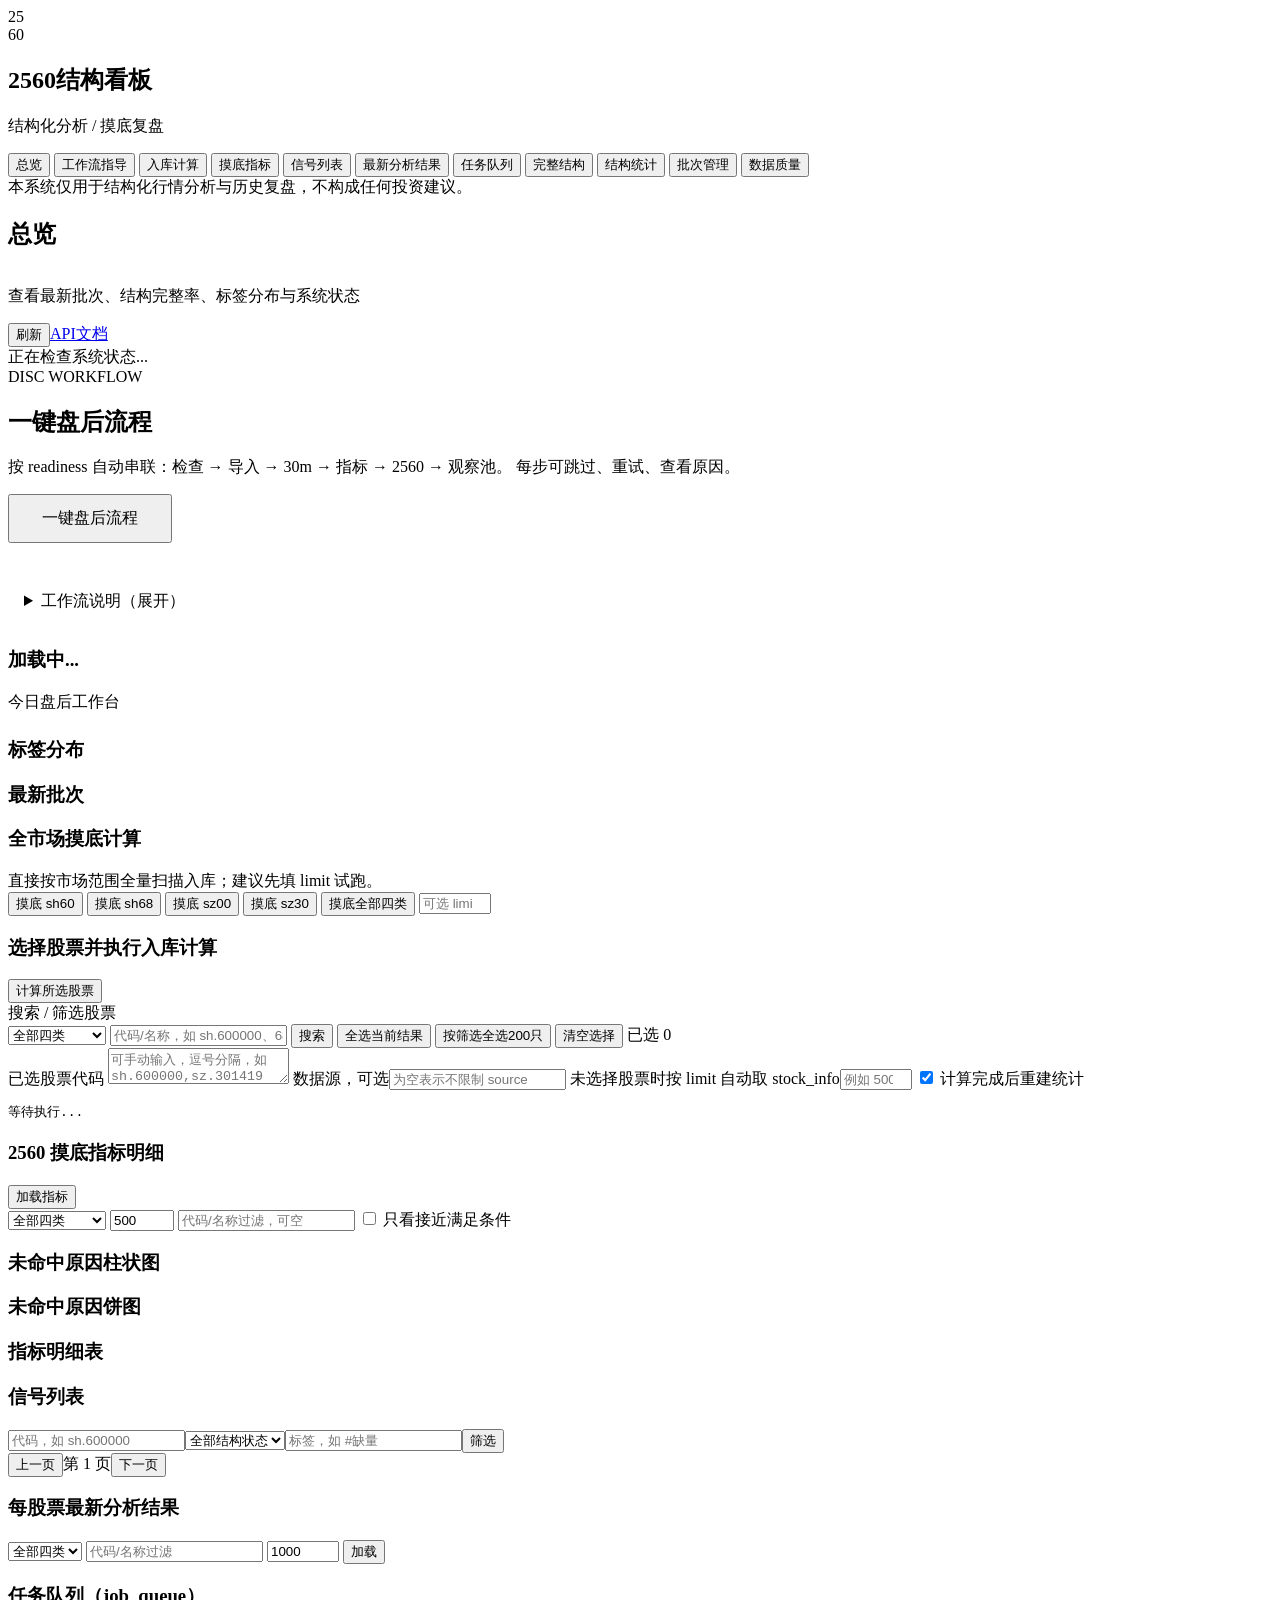
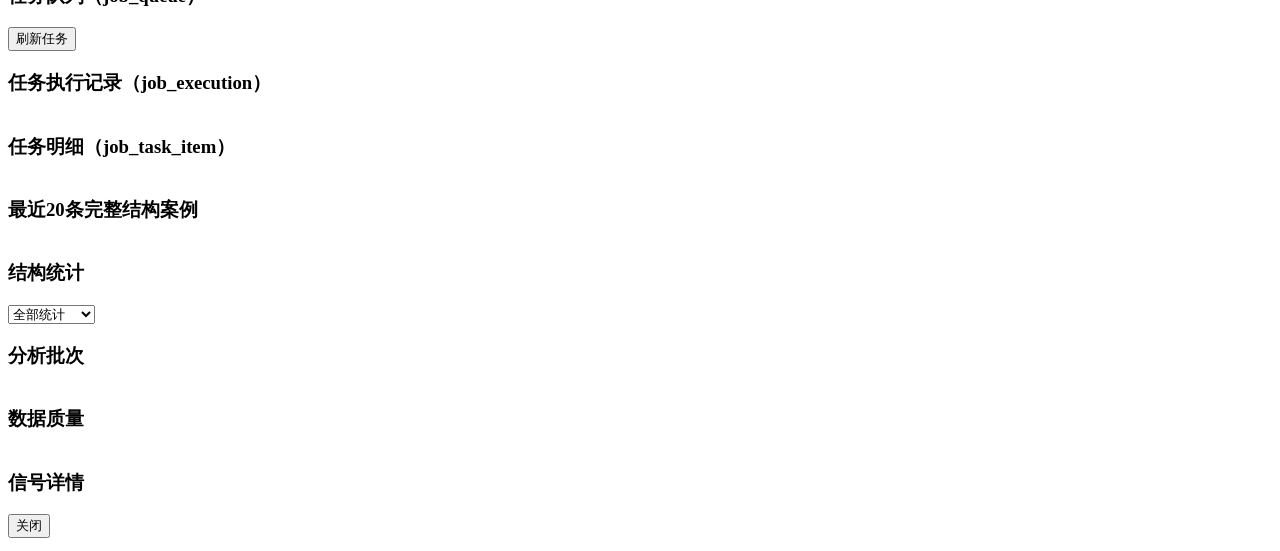
==== app/static/index.html @ f972a4c7 "P0-P2: Job queue UI, market lane workers, and workspace optimization P0 (Navigation + Market lanes):" ====
<!doctype html>
<html lang="zh-CN">
    <head>
        <meta charset="utf-8" />
        <meta name="viewport" content="width=device-width, initial-scale=1" />
        <title>2560结构分析系统</title>
        <link rel="preconnect" href="https://fonts.googleapis.com" />
        <link rel="preconnect" href="https://fonts.gstatic.com" crossorigin />
        <link href="https://fonts.googleapis.com/css2?family=Fira+Code:wght@400;500;600;700&family=Fira+Sans:wght@300;400;500;600;700&display=swap" rel="stylesheet" />
        <link rel="stylesheet" href="/static/styles.css" />
        <link rel="stylesheet" href="/static/nested_menu_reorg.css?v=1" />
    </head>
    <body>
        <div class="app-shell">
            <aside class="sidebar">
                <div class="brand">
                    <div class="brand-mark">25<br /><span>60</span></div>
                    <div>
                        <h1>2560结构看板</h1>
                        <p>结构化分析 / 摸底复盘</p>
                    </div>
                </div>
                <nav class="nav">
                    <button class="nav-item active" data-view="overview">
                        总览
                    </button>
                    <button class="nav-item" data-view="workflow">
                        工作流指导
                    </button>
                    <button class="nav-item" data-view="run">入库计算</button>
                    <button class="nav-item" data-view="diagnostics">
                        摸底指标
                    </button>
                    <button class="nav-item" data-view="signals">
                        信号列表
                    </button>
                    <button class="nav-item" data-view="latest">
                        最新分析结果
                    </button>
                    <button class="nav-item" data-view="jobs">任务队列</button>
                    <button class="nav-item" data-view="complete">
                        完整结构
                    </button>
                    <button class="nav-item" data-view="statistics">
                        结构统计
                    </button>
                    <button class="nav-item" data-view="batches">
                        批次管理
                    </button>
                    <button class="nav-item" data-view="quality">
                        数据质量
                    </button>
                </nav>
                <div class="risk-note">
                    本系统仅用于结构化行情分析与历史复盘，不构成任何投资建议。
                </div>
            </aside>

            <main class="main">
                <header class="topbar">
                    <div>
                        <div style="display:flex;align-items:baseline;gap:12px">
                            <h2 id="pageTitle">总览</h2>
                            <span id="pagePhase" class="phase-badge"></span>
                        </div>
                        <p id="pageSubtitle">
                            查看最新批次、结构完整率、标签分布与系统状态
                        </p>
                    </div>
                    <div class="actions">
                        <span id="topbarDate" class="topbar-date"></span>
                        <button class="ghost" id="refreshBtn">刷新</button
                        ><a class="primary" href="/docs" target="_blank"
                            >API文档</a
                        >
                    </div>
                </header>
                <section id="systemBanner" class="banner loading">
                    正在检查系统状态...
                </section>

                <section id="view-workflow" class="view">
                    <div class="workflow-page">
                        <div class="workflow-hero">
                            <div>
                                <div class="workflow-kicker">DISC WORKFLOW</div>
                                <h2>一键盘后流程</h2>
                                <p>
                                    按 readiness 自动串联：检查 &rarr; 导入 &rarr; 30m &rarr; 指标 &rarr; 2560 &rarr; 观察池。
                                    每步可跳过、重试、查看原因。
                                </p>
                            </div>
                            <button id="workflowStartBtn" class="primary" style="font-size:16px;padding:12px 32px">一键盘后流程</button>
                        </div>

                        <!-- 步骤列表 -->
                        <div id="workflowSteps" class="workflow-steps"></div>

                        <!-- 当前步骤详情 -->
                        <div id="workflowStepDetail" class="workflow-detail"></div>

                        <!-- 原 workflow 说明（折叠） -->
                        <details style="margin-top:32px;padding:16px;background:var(--panel);border-radius:var(--radius);border:1px solid var(--line)">
                            <summary class="muted" style="cursor:pointer">工作流说明（展开）</summary>
                            <div style="margin-top:16px" class="workflow-line">
                                <div class="wf-node active"><span>1</span><b>数据准备</b><small>下载 / 导入 / 聚合</small></div>
                                <div class="wf-arrow">&rarr;</div>
                                <div class="wf-node active"><span>2</span><b>指标计算</b><small>technical_indicator</small></div>
                                <div class="wf-arrow">&rarr;</div>
                                <div class="wf-node active"><span>3</span><b>任务执行</b><small>手动 / 队列</small></div>
                                <div class="wf-arrow">&rarr;</div>
                                <div class="wf-node active"><span>4</span><b>结果查看</b><small>最新状态 / 信号</small></div>
                            </div>
                            <div class="workflow-grid" style="margin-top:16px">
                                <div class="workflow-card blue">
                                    <div class="wf-card-head"><span class="wf-icon">&#9312;</span><h3>数据准备</h3></div>
                                    <p>先保证行情数据是新的，然后再做后续计算。</p>
                                    <ul><li><b>先做：</b>中金客户端完成日线和 5 分钟数据下载。</li><li><b>导入：</b>数据导入页面入队，后台 worker 执行。</li><li><b>聚合：</b>30m 构建入队，按 job 进度刷新。</li></ul>
                                    <div class="wf-tag">Job Queue / 盘后数据更新</div>
                                </div>
                                <div class="workflow-card green">
                                    <div class="wf-card-head"><span class="wf-icon">&#9313;</span><h3>指标计算</h3></div>
                                    <p>统一生成 MA、ATR、VOL、偏离度等技术指标。</p>
                                    <ul><li><b>脚本：</b><code>rebuild_technical_indicator.py</code></li><li>2560 扫描阶段只读取指标，不重复计算。</li><li>这是后续信号质量的基础。</li></ul>
                                    <div class="wf-tag">technical_indicator</div>
                                </div>
                                <div class="workflow-card orange">
                                    <div class="wf-card-head"><span class="wf-icon">&#9314;</span><h3>任务执行</h3></div>
                                    <p>这里最容易混淆，记住一句话：小任务用手动，大任务用队列。</p>
                                    <ul><li><b>手动计算：</b>只用于单只或少量股票测试。</li><li><b>任务队列：</b>用于 all / sh / sz 正式批量任务。</li><li><b>shards：</b>并行分片数，例如 4 表示拆成 4 份。</li></ul>
                                    <div class="wf-tag">正式任务入口：任务队列</div>
                                </div>
                                <div class="workflow-card purple">
                                    <div class="wf-card-head"><span class="wf-icon">&#9315;</span><h3>结果查看</h3></div>
                                    <p>不同页面看不同结果，不要把"信号列表"和"最新状态"混在一起。</p>
                                    <ul><li><b>最新分析结果：</b>每只股票一行，看最近一次状态。</li><li><b>信号列表：</b>历史信号事件。</li><li><b>任务队列：</b>看执行进度、队列、分片明细。</li></ul>
                                    <div class="wf-tag">WebUI 查看结果</div>
                                </div>
                            </div>
                        </details>
                    </div>
                </section>

                <section id="view-workspace" class="view active">
                    <div id="workspaceContent">
                        <div class="panel">
                            <div class="panel-head split">
                                <h3 id="workspaceDate">加载中...</h3>
                                <span class="muted">今日盘后工作台</span>
                            </div>

                            <!-- 四市场就绪状态 -->
                            <div id="workspaceMarketCards" class="cards" style="margin-top:16px"></div>

                            <!-- 下一步建议 -->
                            <div id="workspaceSuggestions" style="margin-top:24px"></div>

                            <!-- 0 命中解释 -->
                            <div id="workspaceZeroHit" style="margin-top:24px"></div>

                            <!-- 正在执行的任务 -->
                            <div id="workspaceRunningJobs" style="margin-top:24px"></div>

                            <!-- 今日观察池摘要 -->
                            <div id="workspaceObservation" style="margin-top:24px"></div>

                            <!-- 2560 漏斗诊断 -->
                            <div id="workspaceFunnel" style="margin-top:24px"></div>
                        </div>
                    </div>
                </section>

                <section id="view-overview" class="view">
                    <div class="cards" id="overviewCards"></div>
                    <div class="grid two">
                        <div class="panel">
                            <h3>标签分布</h3>
                            <div id="tagChart" class="bar-list"></div>
                        </div>
                        <div class="panel">
                            <h3>最新批次</h3>
                            <pre id="latestBatch" class="json-box"></pre>
                        </div>
                    </div>
                </section>

                <section id="view-run" class="view">
                    <div class="panel probe-panel">
                        <div class="panel-head split">
                            <h3>全市场摸底计算</h3>
                            <span class="probe-note"
                                >直接按市场范围全量扫描入库；建议先填 limit
                                试跑。</span
                            >
                        </div>
                        <div class="probe-actions">
                            <button id="probeSh60Btn" class="probe-btn">
                                摸底 sh60
                            </button>
                            <button id="probeSh68Btn" class="probe-btn">
                                摸底 sh68
                            </button>
                            <button id="probeSz00Btn" class="probe-btn">
                                摸底 sz00
                            </button>
                            <button id="probeSz30Btn" class="probe-btn">
                                摸底 sz30
                            </button>
                            <button id="probeAllBtn" class="probe-btn danger">
                                摸底全部四类
                            </button>
                            <input
                                id="probeLimit"
                                type="number"
                                min="1"
                                max="10000"
                                placeholder="可选 limit，如 500；空=全量"
                            />
                        </div>
                    </div>
                    <div class="panel">
                        <div class="panel-head split">
                            <h3>选择股票并执行入库计算</h3>
                            <button id="runSelectedBtn" class="primary">
                                计算所选股票
                            </button>
                        </div>
                        <div class="run-grid">
                            <div>
                                <label class="form-label"
                                    >搜索 / 筛选股票</label
                                >
                                <div class="filters">
                                    <select id="marketTypeFilter">
                                        <option value="all">全部四类</option>
                                        <option value="sz00">sz 00 深市</option>
                                        <option value="sz30">
                                            sz 30 创业板
                                        </option>
                                        <option value="sh60">sh 60 沪市</option>
                                        <option value="sh68">
                                            sh 68 科创板
                                        </option>
                                    </select>
                                    <input
                                        id="stockSearch"
                                        placeholder="代码/名称，如 sh.600000、688416"
                                    />
                                    <button id="searchStockBtn">搜索</button>
                                    <button id="selectCurrentBtn" class="soft">
                                        全选当前结果
                                    </button>
                                    <button id="selectByFilterBtn" class="soft">
                                        按筛选全选200只
                                    </button>
                                    <button id="clearSelectedBtn" class="ghost">
                                        清空选择
                                    </button>
                                    <span
                                        id="selectedCountHint"
                                        class="selected-count-hint"
                                        >已选 0</span
                                    >
                                </div>
                                <div class="table-wrap stock-picker">
                                    <table id="stockTable"></table>
                                </div>
                            </div>
                            <div>
                                <label class="form-label">已选股票代码</label>
                                <textarea
                                    id="selectedCodes"
                                    placeholder="可手动输入，逗号分隔，如 sh.600000,sz.301419"
                                ></textarea>
                                <label class="form-label">数据源，可选</label
                                ><input
                                    id="runSource"
                                    placeholder="为空表示不限制 source"
                                />
                                <label class="form-label"
                                    >未选择股票时按 limit 自动取
                                    stock_info</label
                                ><input
                                    id="runLimit"
                                    type="number"
                                    min="1"
                                    max="10000"
                                    placeholder="例如 500；为空表示全量"
                                />
                                <label class="check-line"
                                    ><input
                                        id="rebuildStats"
                                        type="checkbox"
                                        checked
                                    />
                                    计算完成后重建统计</label
                                >
                                <pre id="runResult" class="json-box run-result">
等待执行...</pre
                                >
                            </div>
                        </div>
                    </div>
                </section>

                <section id="view-diagnostics" class="view">
                    <div class="panel">
                        <div class="panel-head split">
                            <h3>2560 摸底指标明细</h3>
                            <button id="diagLoadBtn" class="primary">
                                加载指标
                            </button>
                        </div>
                        <div class="diag-controls">
                            <select id="diagMarket">
                                <option value="all">全部四类</option>
                                <option value="sh60">sh 60 沪市</option>
                                <option value="sh68">sh 68 科创板</option>
                                <option value="sz00">sz 00 深市</option>
                                <option value="sz30">sz 30 创业板</option>
                            </select>
                            <input
                                id="diagLimit"
                                type="number"
                                min="1"
                                max="5000"
                                value="500"
                            />
                            <input
                                id="diagQ"
                                placeholder="代码/名称过滤，可空"
                            />
                            <label class="check-line"
                                ><input id="diagNearOnly" type="checkbox" />
                                只看接近满足条件</label
                            >
                        </div>
                        <div
                            id="diagSummaryCards"
                            class="cards diag-cards"
                        ></div>
                        <div class="grid two">
                            <div class="panel inner">
                                <h3>未命中原因柱状图</h3>
                                <div id="diagBar" class="diag-bar"></div>
                            </div>
                            <div class="panel inner">
                                <h3>未命中原因饼图</h3>
                                <div id="diagPie" class="diag-pie"></div>
                                <div id="diagLegend" class="diag-legend"></div>
                            </div>
                        </div>
                        <div class="panel inner">
                            <h3>指标明细表</h3>
                            <div id="diagTable"></div>
                        </div>
                    </div>
                </section>

                <section id="view-signals" class="view">
                    <div class="panel">
                        <div class="panel-head split">
                            <h3>信号列表</h3>
                            <div class="filters">
                                <input
                                    id="filterCode"
                                    placeholder="代码，如 sh.600000"
                                /><select id="filterStatus">
                                    <option value="">全部结构状态</option>
                                    <option value="结构完整">结构完整</option>
                                    <option value="部分满足">部分满足</option>
                                    <option value="明显缺失">明显缺失</option>
                                    <option value="数据不足">
                                        数据不足
                                    </option></select
                                ><input
                                    id="filterTag"
                                    placeholder="标签，如 #缺量"
                                /><button id="applySignalFilter">筛选</button>
                            </div>
                        </div>
                        <div class="table-wrap">
                            <table id="signalsTable"></table>
                        </div>
                        <div class="pager">
                            <button id="prevPage">上一页</button
                            ><span id="pageInfo">第 1 页</span
                            ><button id="nextPage">下一页</button>
                        </div>
                    </div>
                </section>

                <section id="view-latest" class="view">
                    <div class="panel">
                        <div class="panel-head split">
                            <h3>每股票最新分析结果</h3>
                            <div class="filters">
                                <select id="latestMarket">
                                    <option value="all">全部四类</option>
                                    <option value="sh60">sh60</option>
                                    <option value="sh68">sh68</option>
                                    <option value="sz00">sz00</option>
                                    <option value="sz30">sz30</option>
                                </select>
                                <input
                                    id="latestQ"
                                    placeholder="代码/名称过滤"
                                />
                                <input
                                    id="latestLimit"
                                    type="number"
                                    min="1"
                                    max="10000"
                                    value="1000"
                                />
                                <button id="latestLoadBtn">加载</button>
                            </div>
                        </div>
                        <div class="table-wrap">
                            <table id="latestTable"></table>
                        </div>
                    </div>
                </section>

                <section id="view-jobs" class="view">
                    <div class="panel">
                        <div class="panel-head split">
                            <h3>任务队列（job_queue）</h3>
                            <button id="jobsLoadBtn">刷新任务</button>
                        </div>
                        <div class="table-wrap">
                            <table id="jobQueueTable"></table>
                        </div>
                    </div>
                    <div class="panel">
                        <h3>任务执行记录（job_execution）</h3>
                        <div class="table-wrap">
                            <table id="jobExecTable"></table>
                        </div>
                    </div>
                    <div class="panel">
                        <h3>任务明细（job_task_item）</h3>
                        <div class="table-wrap">
                            <table id="jobItemTable"></table>
                        </div>
                    </div>
                </section>

                <section id="view-complete" class="view">
                    <div class="panel">
                        <h3>最近20条完整结构案例</h3>
                        <div class="table-wrap">
                            <table id="completeTable"></table>
                        </div>
                    </div>
                </section>
                <section id="view-statistics" class="view">
                    <div class="panel">
                        <div class="panel-head split">
                            <h3>结构统计</h3>
                            <select id="statType">
                                <option value="">全部统计</option>
                                <option value="BY_STRUCTURE_STATUS">
                                    按结构状态
                                </option>
                                <option value="BY_TAG">按标签</option>
                                <option value="BY_INDUSTRY">按行业</option>
                                <option value="BY_BOARD">按板块</option>
                                <option value="BY_CONCEPT">按概念</option>
                                <option value="BY_DATA_QUALITY">
                                    按数据质量
                                </option>
                            </select>
                        </div>
                        <div class="table-wrap">
                            <table id="statsTable"></table>
                        </div>
                    </div>
                </section>
                <section id="view-batches" class="view">
                    <div class="panel">
                        <h3>分析批次</h3>
                        <div class="table-wrap">
                            <table id="batchesTable"></table>
                        </div>
                    </div>
                </section>
                <section id="view-quality" class="view">
                    <div class="panel">
                        <h3>数据质量</h3>
                        <div class="table-wrap">
                            <table id="qualityTable"></table>
                        </div>
                    </div>
                </section>
                <section id="detailDrawer" class="drawer hidden">
                    <div class="drawer-card">
                        <div class="drawer-head">
                            <h3>信号详情</h3>
                            <button id="closeDrawer" class="ghost">关闭</button>
                        </div>
                        <pre id="detailContent" class="json-box"></pre>
                    </div>
                </section>
            </main>
        </div>
        <script src="/static/app.js"></script>
        <script src="/static/annotation2568_report.js?v=pdf1"></script>
        <script src="/static/annotation2568.js?v=abcd-final"></script>

        <script src="/static/jobs_actions.js"></script>
        <script src="/static/jobs_page_bootstrap.js?v=jobs-page-1"></script>
        <script src="/static/job_progress_monitor.js?v=parallel-ui-1"></script>

        <script src="/static/module_reorg.js?v=final-reorg-1"></script>
        <script src="/static/nested_menu_reorg.js?v=2"></script>
        <script src="/static/data_import_page.js?v=2"></script>
        <script src="/static/post_workflow.js?v=1"></script>
      <script src="/static/data_import_type_addon.js?v=3"></script>
        <script src="/static/observation_pool.js?v=1"></script>
</body>
</html>
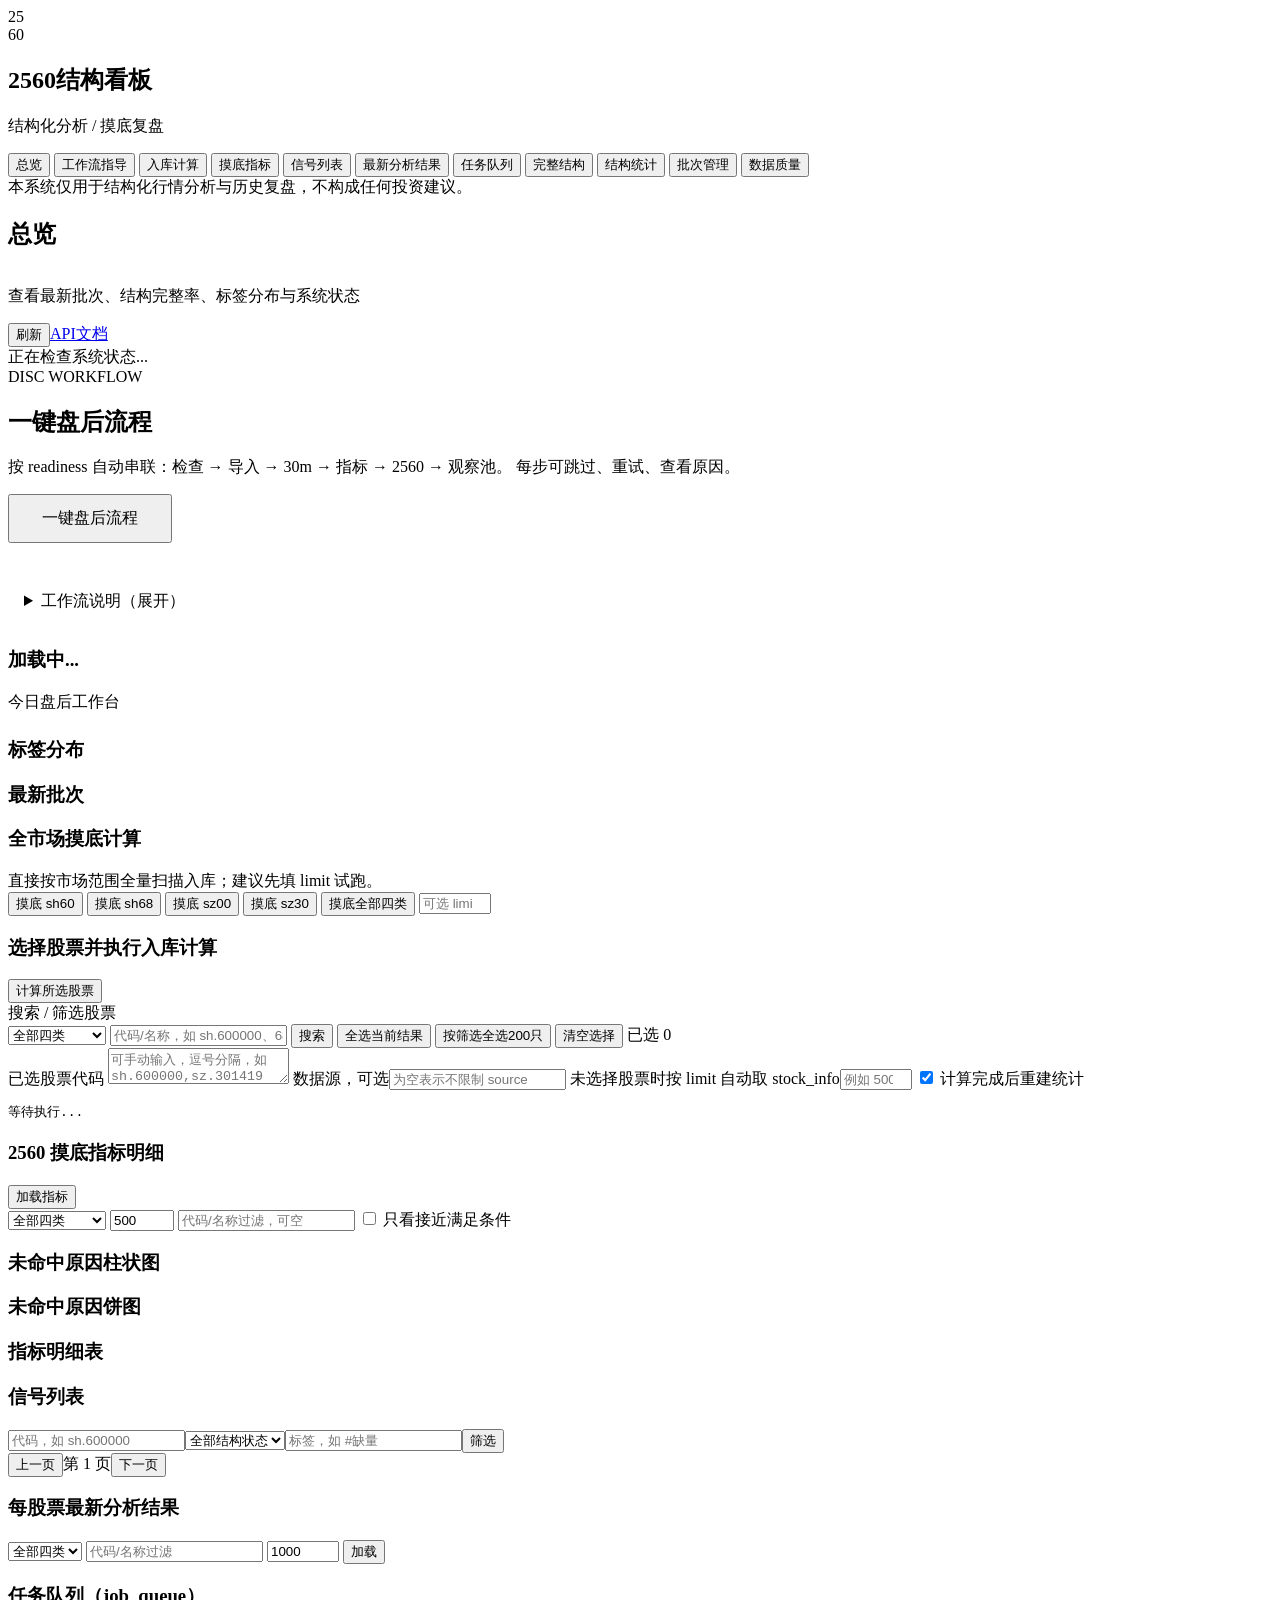
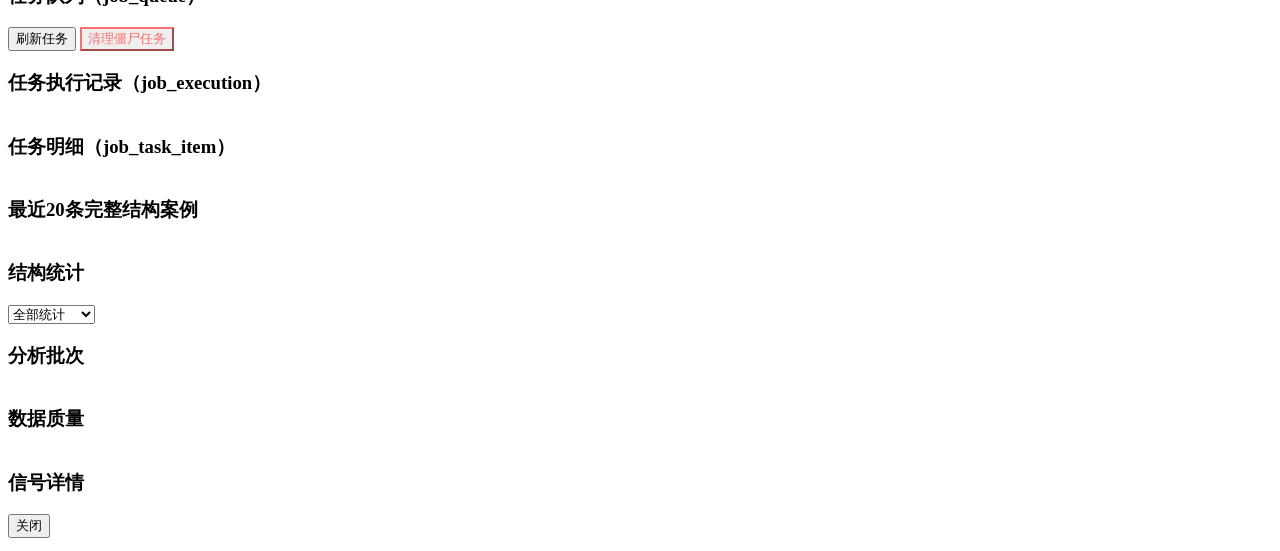
==== commit 4c676ad0: "feat(ui): add "清理僵尸任务" button on job queue page with cleanup-stuck API integration" ====
--- a/app/static/index.html
+++ b/app/static/index.html
@@ -426,7 +426,10 @@
                     <div class="panel">
                         <div class="panel-head split">
                             <h3>任务队列（job_queue）</h3>
-                            <button id="jobsLoadBtn">刷新任务</button>
+                            <div class="filters" style="gap:8px">
+                                <button id="jobsLoadBtn">刷新任务</button>
+                                <button id="cleanupStuckBtn" style="border-color:var(--red, #f87171);color:var(--red, #f87171)">清理僵尸任务</button>
+                            </div>
                         </div>
                         <div class="table-wrap">
                             <table id="jobQueueTable"></table>
@@ -514,9 +517,9 @@
 
         <script src="/static/module_reorg.js?v=final-reorg-1"></script>
         <script src="/static/nested_menu_reorg.js?v=2"></script>
-        <script src="/static/data_import_page.js?v=2"></script>
+        <script src="/static/data_import_page.js?v=8"></script>
         <script src="/static/post_workflow.js?v=1"></script>
-      <script src="/static/data_import_type_addon.js?v=3"></script>
+      <script src="/static/data_import_type_addon.js?v=8"></script>
         <script src="/static/observation_pool.js?v=1"></script>
 </body>
 </html>
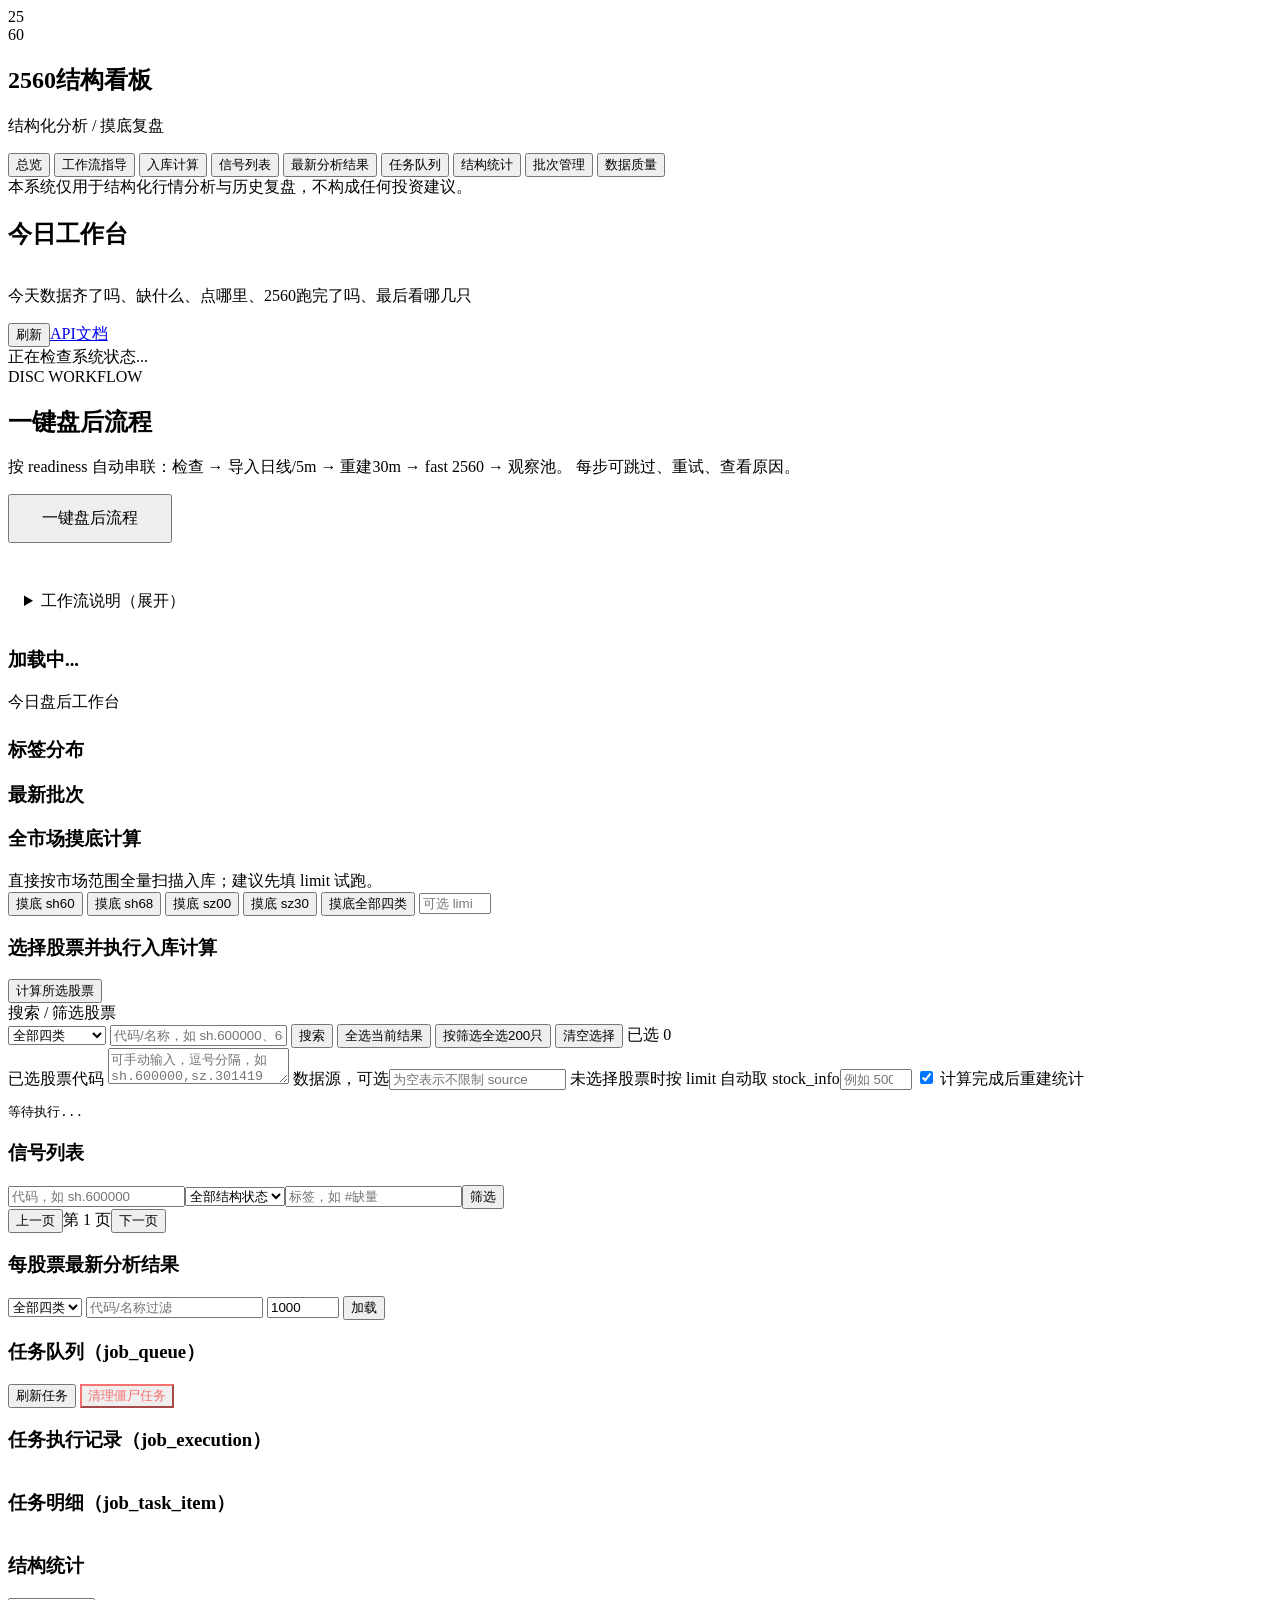
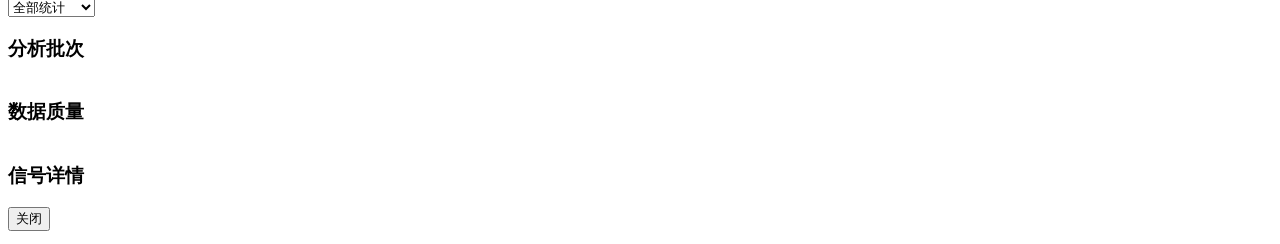
==== commit 7a98d113: "提交 docker-compose.yml：ClickHouse 默认 192.168.1.30   - app/core/config.py：默认 192.168.1.30   - scripts/" ====
--- a/app/static/index.html
+++ b/app/static/index.html
@@ -28,9 +28,6 @@
                         工作流指导
                     </button>
                     <button class="nav-item" data-view="run">入库计算</button>
-                    <button class="nav-item" data-view="diagnostics">
-                        摸底指标
-                    </button>
                     <button class="nav-item" data-view="signals">
                         信号列表
                     </button>
@@ -38,9 +35,6 @@
                         最新分析结果
                     </button>
                     <button class="nav-item" data-view="jobs">任务队列</button>
-                    <button class="nav-item" data-view="complete">
-                        完整结构
-                    </button>
                     <button class="nav-item" data-view="statistics">
                         结构统计
                     </button>
@@ -60,11 +54,11 @@
                 <header class="topbar">
                     <div>
                         <div style="display:flex;align-items:baseline;gap:12px">
-                            <h2 id="pageTitle">总览</h2>
+                            <h2 id="pageTitle">今日工作台</h2>
                             <span id="pagePhase" class="phase-badge"></span>
                         </div>
                         <p id="pageSubtitle">
-                            查看最新批次、结构完整率、标签分布与系统状态
+                            今天数据齐了吗、缺什么、点哪里、2560跑完了吗、最后看哪几只
                         </p>
                     </div>
                     <div class="actions">
@@ -86,7 +80,7 @@
                                 <div class="workflow-kicker">DISC WORKFLOW</div>
                                 <h2>一键盘后流程</h2>
                                 <p>
-                                    按 readiness 自动串联：检查 &rarr; 导入 &rarr; 30m &rarr; 指标 &rarr; 2560 &rarr; 观察池。
+                                    按 readiness 自动串联：检查 &rarr; 导入日线/5m &rarr; 重建30m &rarr; fast 2560 &rarr; 观察池。
                                     每步可跳过、重试、查看原因。
                                 </p>
                             </div>
@@ -105,7 +99,7 @@
                             <div style="margin-top:16px" class="workflow-line">
                                 <div class="wf-node active"><span>1</span><b>数据准备</b><small>下载 / 导入 / 聚合</small></div>
                                 <div class="wf-arrow">&rarr;</div>
-                                <div class="wf-node active"><span>2</span><b>指标计算</b><small>technical_indicator</small></div>
+                                <div class="wf-node active"><span>2</span><b>30m构建</b><small>5m 聚合</small></div>
                                 <div class="wf-arrow">&rarr;</div>
                                 <div class="wf-node active"><span>3</span><b>任务执行</b><small>手动 / 队列</small></div>
                                 <div class="wf-arrow">&rarr;</div>
@@ -119,16 +113,16 @@
                                     <div class="wf-tag">Job Queue / 盘后数据更新</div>
                                 </div>
                                 <div class="workflow-card green">
-                                    <div class="wf-card-head"><span class="wf-icon">&#9313;</span><h3>指标计算</h3></div>
-                                    <p>统一生成 MA、ATR、VOL、偏离度等技术指标。</p>
-                                    <ul><li><b>脚本：</b><code>rebuild_technical_indicator.py</code></li><li>2560 扫描阶段只读取指标，不重复计算。</li><li>这是后续信号质量的基础。</li></ul>
-                                    <div class="wf-tag">technical_indicator</div>
+                                    <div class="wf-card-head"><span class="wf-icon">&#9313;</span><h3>30m 构建</h3></div>
+                                    <p>日常盘后只需要从已导入 5m 幂等重建同范围 30m。</p>
+                                    <ul><li><b>日常：</b>导入 5m 后立即重建 30m。</li><li><b>fast 2560：</b>直接用 ClickHouse K线窗口计算。</li><li><b>指标重算：</b>放到每周运维或历史修复，不阻塞日常盘后。</li></ul>
+                                    <div class="wf-tag">build_30m / ClickHouse</div>
                                 </div>
                                 <div class="workflow-card orange">
                                     <div class="wf-card-head"><span class="wf-icon">&#9314;</span><h3>任务执行</h3></div>
-                                    <p>这里最容易混淆，记住一句话：小任务用手动，大任务用队列。</p>
-                                    <ul><li><b>手动计算：</b>只用于单只或少量股票测试。</li><li><b>任务队列：</b>用于 all / sh / sz 正式批量任务。</li><li><b>shards：</b>并行分片数，例如 4 表示拆成 4 份。</li></ul>
-                                    <div class="wf-tag">正式任务入口：任务队列</div>
+                                    <p>正式盘后只跑一个 all-market fast 任务，避免四路并发写 MySQL 死锁。</p>
+                                    <ul><li><b>日常入口：</b>一键盘后流程。</li><li><b>2560：</b><code>market=all</code>、<code>shards=1</code>。</li><li><b>手动任务：</b>只用于排查或小范围验证。</li></ul>
+                                    <div class="wf-tag">fast 2560 / all-market</div>
                                 </div>
                                 <div class="workflow-card purple">
                                     <div class="wf-card-head"><span class="wf-icon">&#9315;</span><h3>结果查看</h3></div>
@@ -303,60 +297,6 @@
                     </div>
                 </section>
 
-                <section id="view-diagnostics" class="view">
-                    <div class="panel">
-                        <div class="panel-head split">
-                            <h3>2560 摸底指标明细</h3>
-                            <button id="diagLoadBtn" class="primary">
-                                加载指标
-                            </button>
-                        </div>
-                        <div class="diag-controls">
-                            <select id="diagMarket">
-                                <option value="all">全部四类</option>
-                                <option value="sh60">sh 60 沪市</option>
-                                <option value="sh68">sh 68 科创板</option>
-                                <option value="sz00">sz 00 深市</option>
-                                <option value="sz30">sz 30 创业板</option>
-                            </select>
-                            <input
-                                id="diagLimit"
-                                type="number"
-                                min="1"
-                                max="5000"
-                                value="500"
-                            />
-                            <input
-                                id="diagQ"
-                                placeholder="代码/名称过滤，可空"
-                            />
-                            <label class="check-line"
-                                ><input id="diagNearOnly" type="checkbox" />
-                                只看接近满足条件</label
-                            >
-                        </div>
-                        <div
-                            id="diagSummaryCards"
-                            class="cards diag-cards"
-                        ></div>
-                        <div class="grid two">
-                            <div class="panel inner">
-                                <h3>未命中原因柱状图</h3>
-                                <div id="diagBar" class="diag-bar"></div>
-                            </div>
-                            <div class="panel inner">
-                                <h3>未命中原因饼图</h3>
-                                <div id="diagPie" class="diag-pie"></div>
-                                <div id="diagLegend" class="diag-legend"></div>
-                            </div>
-                        </div>
-                        <div class="panel inner">
-                            <h3>指标明细表</h3>
-                            <div id="diagTable"></div>
-                        </div>
-                    </div>
-                </section>
-
                 <section id="view-signals" class="view">
                     <div class="panel">
                         <div class="panel-head split">
@@ -449,14 +389,6 @@
                     </div>
                 </section>
 
-                <section id="view-complete" class="view">
-                    <div class="panel">
-                        <h3>最近20条完整结构案例</h3>
-                        <div class="table-wrap">
-                            <table id="completeTable"></table>
-                        </div>
-                    </div>
-                </section>
                 <section id="view-statistics" class="view">
                     <div class="panel">
                         <div class="panel-head split">
@@ -507,7 +439,7 @@
                 </section>
             </main>
         </div>
-        <script src="/static/app.js"></script>
+        <script src="/static/app.js?v=menu-clean-1"></script>
         <script src="/static/annotation2568_report.js?v=pdf1"></script>
         <script src="/static/annotation2568.js?v=abcd-final"></script>
 
@@ -515,11 +447,11 @@
         <script src="/static/jobs_page_bootstrap.js?v=jobs-page-1"></script>
         <script src="/static/job_progress_monitor.js?v=parallel-ui-1"></script>
 
-        <script src="/static/module_reorg.js?v=final-reorg-1"></script>
-        <script src="/static/nested_menu_reorg.js?v=2"></script>
-        <script src="/static/data_import_page.js?v=8"></script>
-        <script src="/static/post_workflow.js?v=1"></script>
+        <script src="/static/module_reorg.js?v=final-reorg-2"></script>
+        <script src="/static/nested_menu_reorg.js?v=4"></script>
+        <script src="/static/data_import_page.js?v=9"></script>
+        <script src="/static/post_workflow.js?v=2"></script>
       <script src="/static/data_import_type_addon.js?v=8"></script>
-        <script src="/static/observation_pool.js?v=1"></script>
+        <script src="/static/observation_pool.js?v=2"></script>
 </body>
 </html>
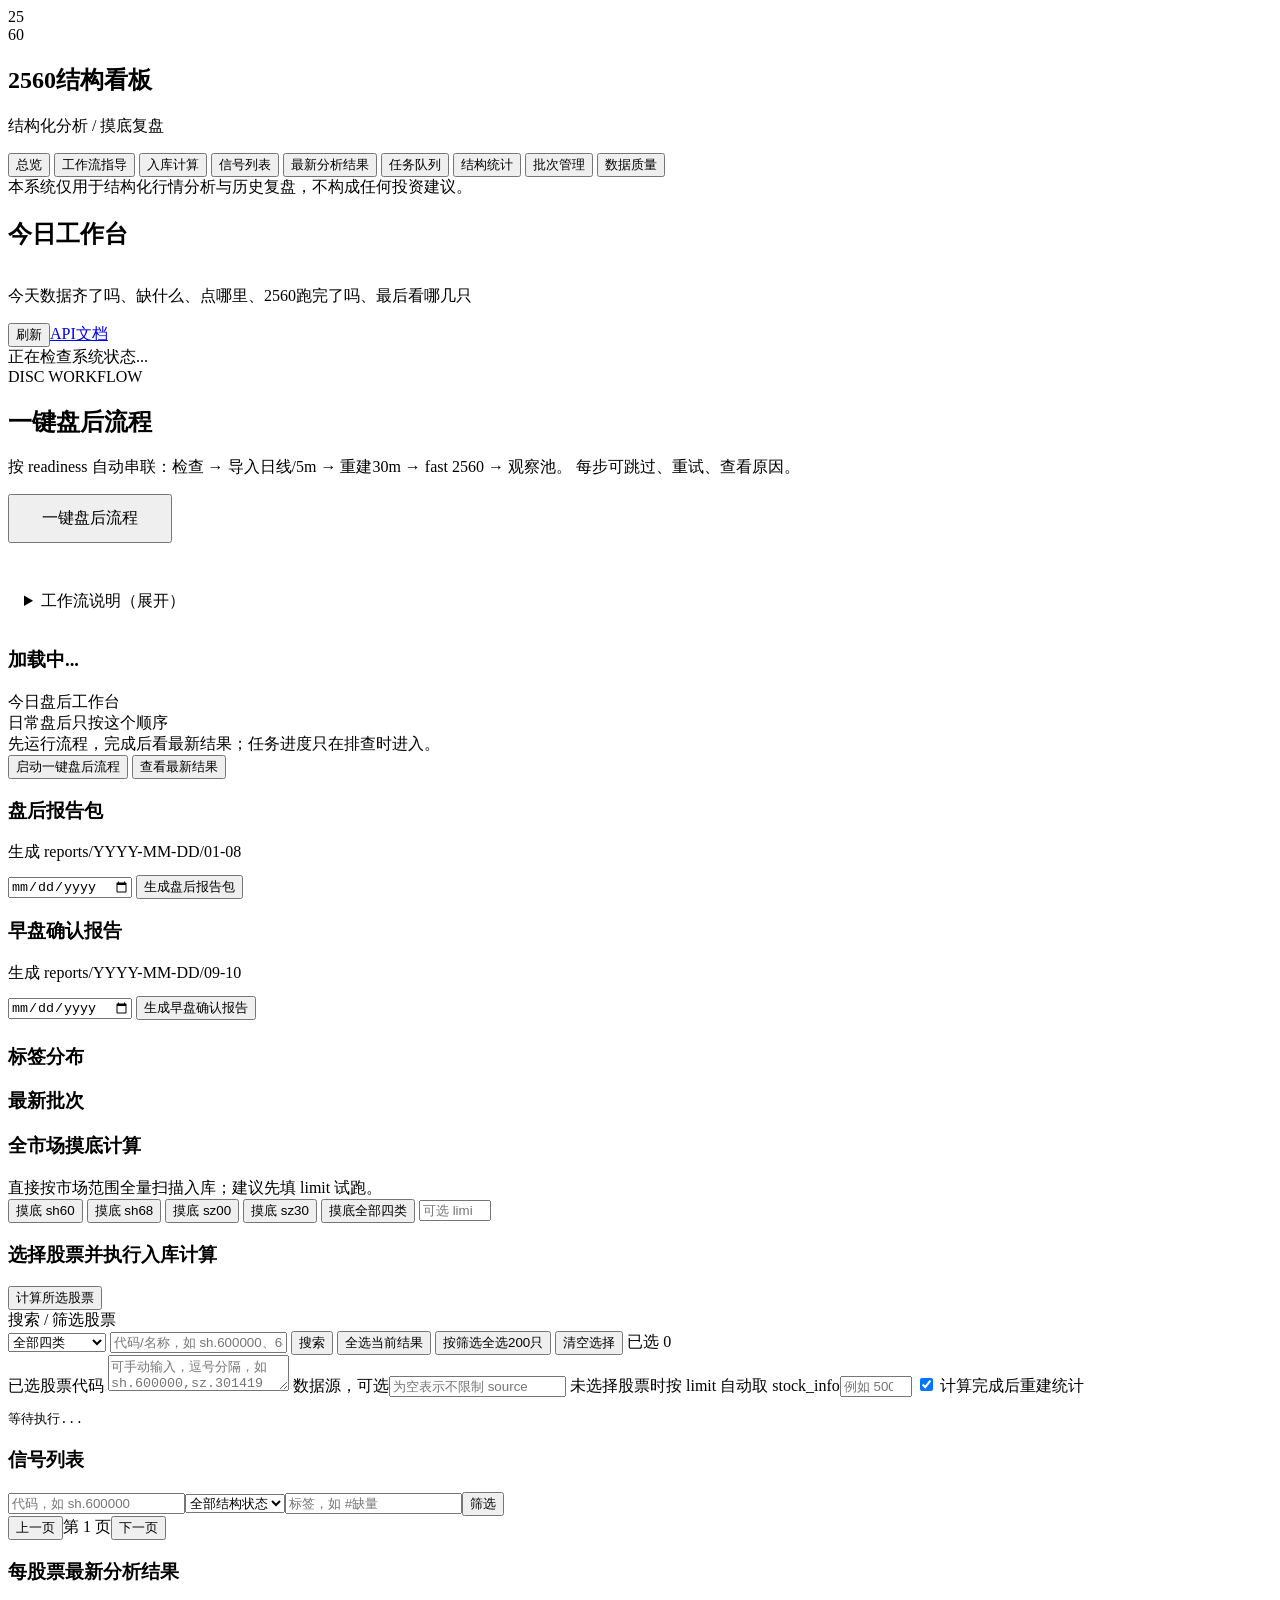
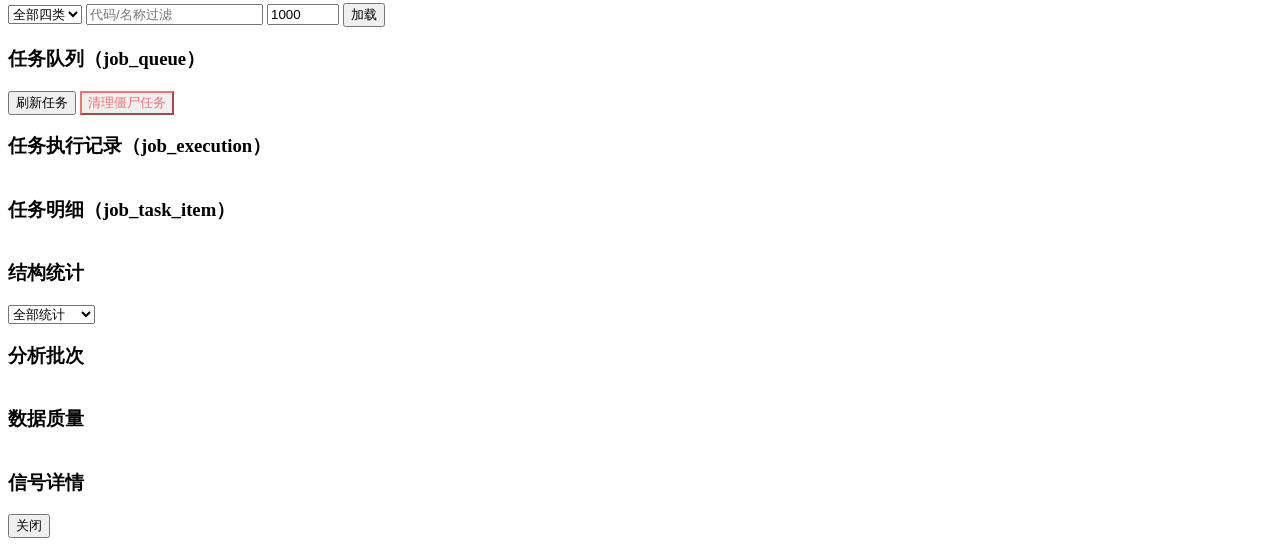
==== commit 85b55802: "feat: add report package workspace actions" ====
--- a/app/static/index.html
+++ b/app/static/index.html
@@ -120,9 +120,9 @@
                                 </div>
                                 <div class="workflow-card orange">
                                     <div class="wf-card-head"><span class="wf-icon">&#9314;</span><h3>任务执行</h3></div>
-                                    <p>正式盘后只跑一个 all-market fast 任务，避免四路并发写 MySQL 死锁。</p>
-                                    <ul><li><b>日常入口：</b>一键盘后流程。</li><li><b>2560：</b><code>market=all</code>、<code>shards=1</code>。</li><li><b>手动任务：</b>只用于排查或小范围验证。</li></ul>
-                                    <div class="wf-tag">fast 2560 / all-market</div>
+                                    <p>正式盘后按四市场 lane 并行执行，最大化利用后台 worker。</p>
+                                    <ul><li><b>日常入口：</b>一键盘后流程。</li><li><b>2560：</b><code>sh60/sh68/sz00/sz30</code>、每路 <code>shards=32</code>。</li><li><b>手动任务：</b>只用于排查或小范围验证。</li></ul>
+                                    <div class="wf-tag">fast 2560 / 4 market lanes</div>
                                 </div>
                                 <div class="workflow-card purple">
                                     <div class="wf-card-head"><span class="wf-icon">&#9315;</span><h3>结果查看</h3></div>
@@ -141,6 +141,41 @@
                             <div class="panel-head split">
                                 <h3 id="workspaceDate">加载中...</h3>
                                 <span class="muted">今日盘后工作台</span>
+                            </div>
+
+                            <div class="daily-action-strip">
+                                <div>
+                                    <div class="daily-action-title">日常盘后只按这个顺序</div>
+                                    <div class="daily-action-note">先运行流程，完成后看最新结果；任务进度只在排查时进入。</div>
+                                </div>
+                                <div class="daily-action-buttons">
+                                    <button id="dailyStartWorkflowBtn" class="primary" type="button">启动一键盘后流程</button>
+                                    <button id="dailyLatestResultsBtn" class="ghost" type="button">查看最新结果</button>
+                                </div>
+                            </div>
+
+                            <div class="panel" style="margin-top:16px">
+                                <div class="panel-head split">
+                                    <h3>盘后报告包</h3>
+                                    <span class="muted">生成 reports/YYYY-MM-DD/01-08</span>
+                                </div>
+                                <div class="filters" style="margin-top:12px;align-items:center">
+                                    <input id="reportPackageTradeDate" type="date" />
+                                    <button id="dailyGenerateReportPackageBtn" class="primary" type="button">生成盘后报告包</button>
+                                </div>
+                                <div id="workspaceReportPackage" style="margin-top:16px"></div>
+                            </div>
+
+                            <div class="panel" style="margin-top:16px">
+                                <div class="panel-head split">
+                                    <h3>早盘确认报告</h3>
+                                    <span class="muted">生成 reports/YYYY-MM-DD/09-10</span>
+                                </div>
+                                <div class="filters" style="margin-top:12px;align-items:center">
+                                    <input id="morningReportTradeDate" type="date" />
+                                    <button id="dailyGenerateMorningReportBtn" class="primary" type="button">生成早盘确认报告</button>
+                                </div>
+                                <div id="workspaceMorningReportPackage" style="margin-top:16px"></div>
                             </div>
 
                             <!-- 四市场就绪状态 -->
@@ -440,6 +475,7 @@
             </main>
         </div>
         <script src="/static/app.js?v=menu-clean-1"></script>
+        <script src="/static/results_workbench.js?v=1"></script>
         <script src="/static/annotation2568_report.js?v=pdf1"></script>
         <script src="/static/annotation2568.js?v=abcd-final"></script>
 
@@ -450,7 +486,7 @@
         <script src="/static/module_reorg.js?v=final-reorg-2"></script>
         <script src="/static/nested_menu_reorg.js?v=4"></script>
         <script src="/static/data_import_page.js?v=9"></script>
-        <script src="/static/post_workflow.js?v=2"></script>
+        <script src="/static/post_workflow.js?v=workflow32-20260603-2"></script>
       <script src="/static/data_import_type_addon.js?v=8"></script>
         <script src="/static/observation_pool.js?v=2"></script>
 </body>
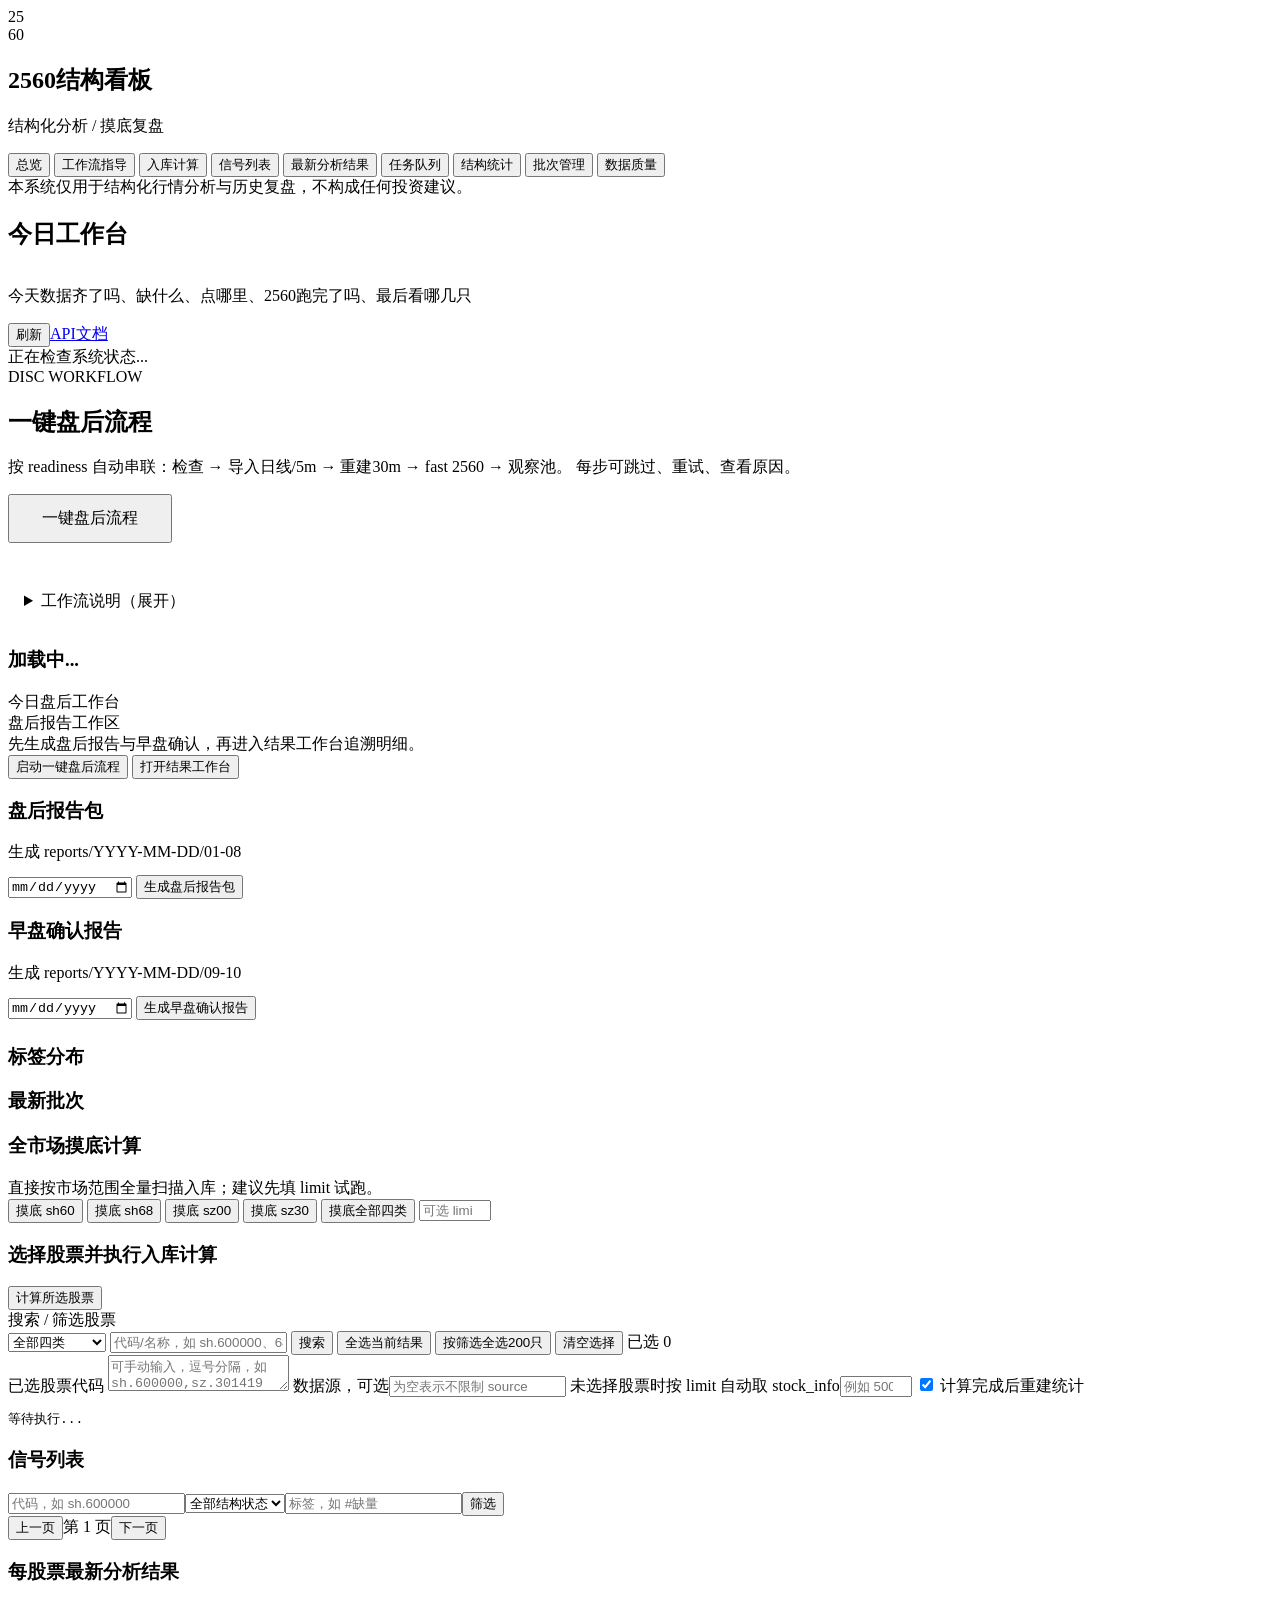
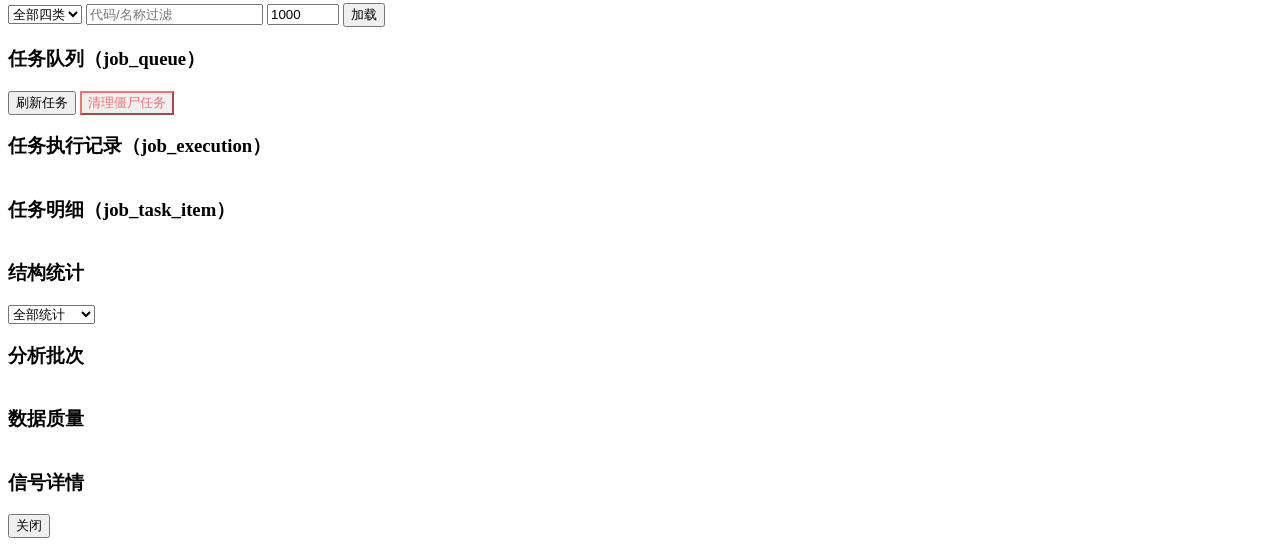
==== commit 313b6ff0: "feat: converge canonical report workflow" ====
--- a/app/static/index.html
+++ b/app/static/index.html
@@ -145,12 +145,12 @@
 
                             <div class="daily-action-strip">
                                 <div>
-                                    <div class="daily-action-title">日常盘后只按这个顺序</div>
-                                    <div class="daily-action-note">先运行流程，完成后看最新结果；任务进度只在排查时进入。</div>
+                                    <div class="daily-action-title">盘后报告工作区</div>
+                                    <div class="daily-action-note">先生成盘后报告与早盘确认，再进入结果工作台追溯明细。</div>
                                 </div>
                                 <div class="daily-action-buttons">
                                     <button id="dailyStartWorkflowBtn" class="primary" type="button">启动一键盘后流程</button>
-                                    <button id="dailyLatestResultsBtn" class="ghost" type="button">查看最新结果</button>
+                                    <button id="dailyLatestResultsBtn" class="ghost" type="button">打开结果工作台</button>
                                 </div>
                             </div>
 
